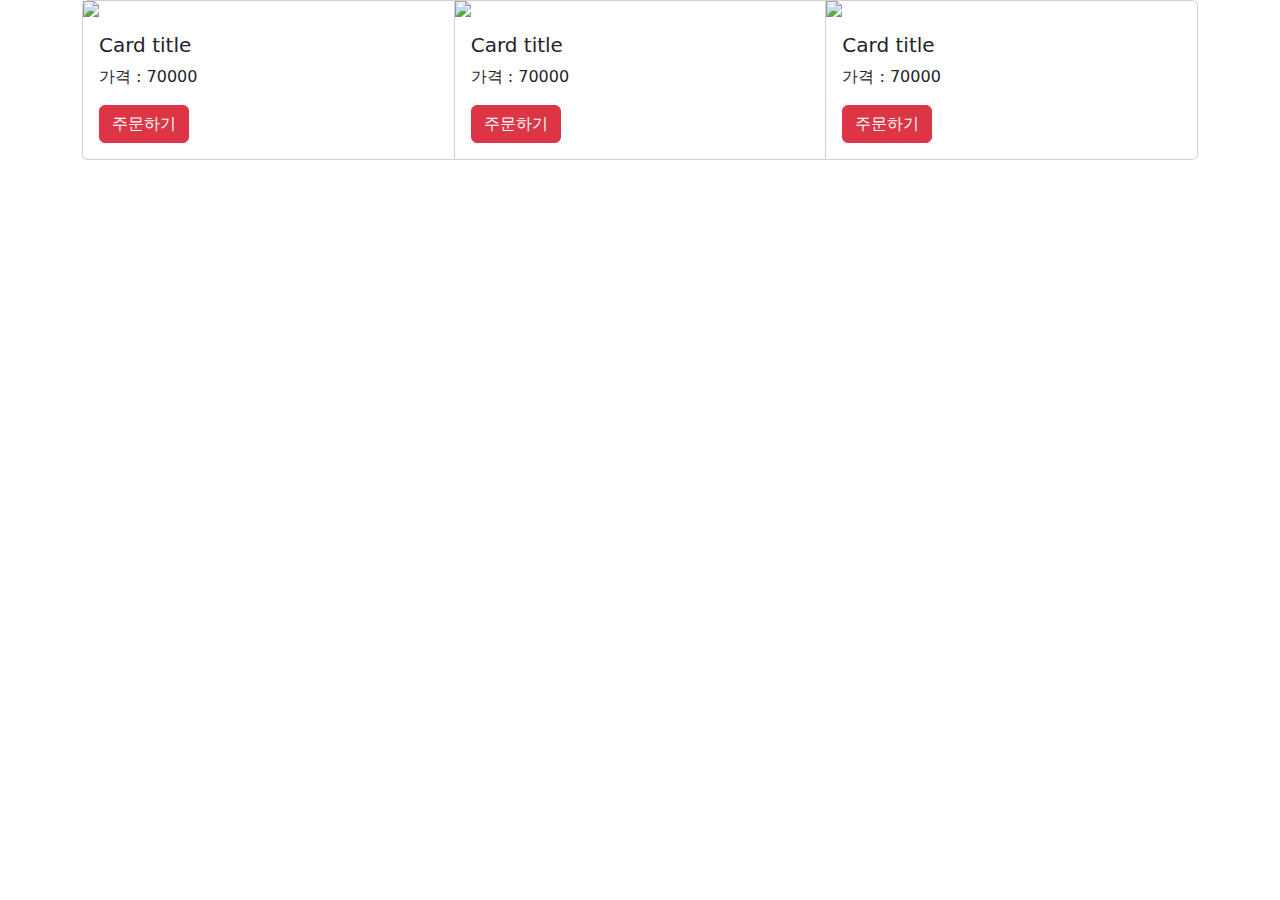
==== list.html @ e4d8f7ad "commit" ====
<!doctype html>
<html lang="en">
  <head>
    <meta charset="utf-8">
    <meta name="viewport" content="width=device-width, initial-scale=1">
    <title>Bootstrap demo</title>

    <link href="https://cdn.jsdelivr.net/npm/bootstrap@5.3.3/dist/css/bootstrap.min.css" rel="stylesheet" integrity="sha384-QWTKZyjpPEjISv5WaRU9OFeRpok6YctnYmDr5pNlyT2bRjXh0JMhjY6hW+ALEwIH" crossorigin="anonymous">
    <link rel="stylesheet" href="main.css">

  </head>
  <body>
   
    <div class="card-group container">
        <div class="card">
          <img src="https://via.placeholder.com/600">
          <div class="card-body">
            <h5 class="card-title">Card title</h5>
            <p class="car-price">가격 : 70000</p>
            <button class="btn btn-danger">주문하기</button>
          </div>
        </div>
        <div class="card">
          <img src="https://via.placeholder.com/600">
          <div class="card-body">
            <h5 class="card-title">Card title</h5>
            <p class="car-price">가격 : 70000</p>
            <button class="btn btn-danger">주문하기</button>
          </div>
        </div>
        <div class="card">
          <img src="https://via.placeholder.com/600">
          <div class="card-body">
            <h5 class="card-title">Card title</h5>
            <p class="car-price">가격 : 70000</p>
            <button class="btn btn-danger">주문하기</button>
          </div>
        </div>
      </div>
  </body>

  
  <script src="https://cdn.jsdelivr.net/npm/bootstrap@5.3.3/dist/js/bootstrap.bundle.min.js" integrity="sha384-YvpcrYf0tY3lHB60NNkmXc5s9fDVZLESaAA55NDzOxhy9GkcIdslK1eN7N6jIeHz" crossorigin="anonymous"></script>
  <script src="https://code.jquery.com/jquery-3.7.1.min.js" integrity="sha256-/JqT3SQfawRcv/BIHPThkBvs0OEvtFFmqPF/lYI/Cxo=" crossorigin="anonymous"></script>
  <script src="list.js"></script>
</html>
---- main.css ----
.list-group {
    display : none;
    width: 100%;
    padding: 10px 0;
  }
.show {
    display : block;
}
.black-bg {
    width : 100%;
    height : 100%;
    position : absolute;
    top: 0;
    background : rgba(0,0,0,0.5);
    z-index : 5;
    padding: 30px;
    visibility: hidden;
    opacity: 0;
    transition: all 0.2s;
  }
  .show-modal {
    visibility: visible;
    opacity: 1;
  }
  .white-bg {
    background: white;
    border-radius: 5px;
    padding: 30px;
  } 
  .main-bg {
    padding: 100px 20px;
    background-color: lightgray;
  }
  .slide-container {
    width: 300vw;
    display: flex;
    flex-direction: row;
    transition: all 0.5s ease-in-out;
  }
  .slide-box {
    width: 100vw;
  }
  .slide-box img {
    width: 100%;
  }
  .navbar-brand {
    font-size: 30px;
    transition: all 0.5s ease-in-out;
  }
  .navbar {
    position: fixed;
    left: 0;
    right: 0;
    z-index: 3;
  }
  ul.list {
    list-style-type: none;
    margin: 0;
    padding: 0;
    border-bottom: 1px solid #ccc;
  }
  ul.list::after {
    content: '';
    display: block;
    clear: both;
  }
  .tab-button {
    display: block;
    padding: 10px 20px 10px 20px;
    float: left;
    margin-right: -1px;
    margin-bottom: -1px;
    color: grey;
    text-decoration: none;
    cursor: pointer;
  }
  .orange {
    border-top: 2px solid orange;
    border-right: 1px solid #ccc;
    border-bottom: 1px solid white;
    border-left: 1px solid #ccc;
    color: black;
    margin-top: -2px;
  }
  .tab-content {
    display: none;
    padding: 10px;
  }
  
  .form-hide {
    display: none;
  }
  .show {
    display: block;
  }
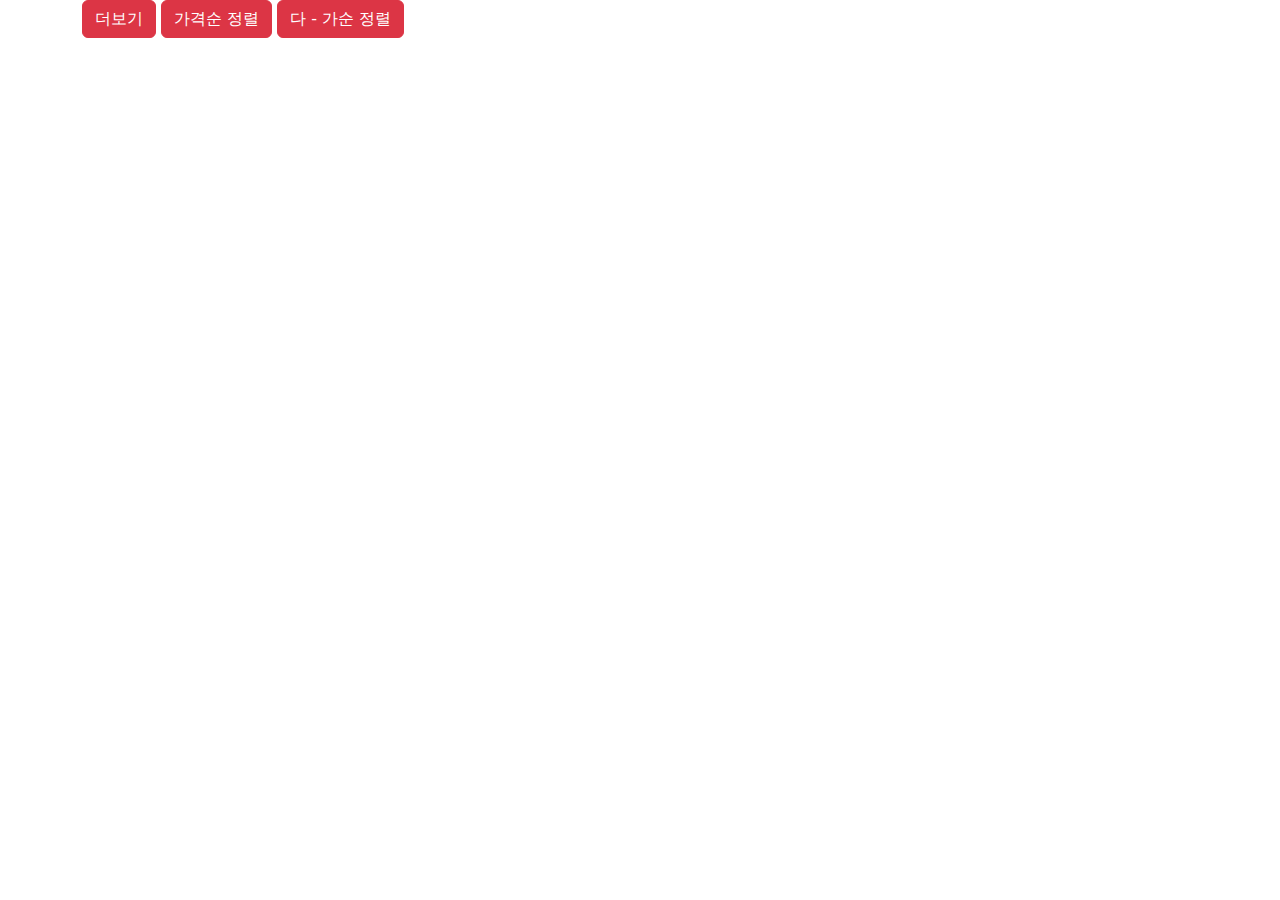
==== commit 3d44fd4b: "commit" ====
--- a/list.html
+++ b/list.html
@@ -10,33 +10,13 @@
 
   </head>
   <body>
-   
-    <div class="card-group container">
-        <div class="card">
-          <img src="https://via.placeholder.com/600">
-          <div class="card-body">
-            <h5 class="card-title">Card title</h5>
-            <p class="car-price">가격 : 70000</p>
-            <button class="btn btn-danger">주문하기</button>
-          </div>
-        </div>
-        <div class="card">
-          <img src="https://via.placeholder.com/600">
-          <div class="card-body">
-            <h5 class="card-title">Card title</h5>
-            <p class="car-price">가격 : 70000</p>
-            <button class="btn btn-danger">주문하기</button>
-          </div>
-        </div>
-        <div class="card">
-          <img src="https://via.placeholder.com/600">
-          <div class="card-body">
-            <h5 class="card-title">Card title</h5>
-            <p class="car-price">가격 : 70000</p>
-            <button class="btn btn-danger">주문하기</button>
-          </div>
-        </div>
-      </div>
+   <div class="container">
+  <div class="row">
+  </div>
+  <button class="btn btn-danger more-btn">더보기</button>
+  <button class="btn btn-danger" id="price">가격순 정렬</button>
+  <button class="btn btn-danger" id="name">다 - 가순 정렬</button>
+</div> 
   </body>
 
   
